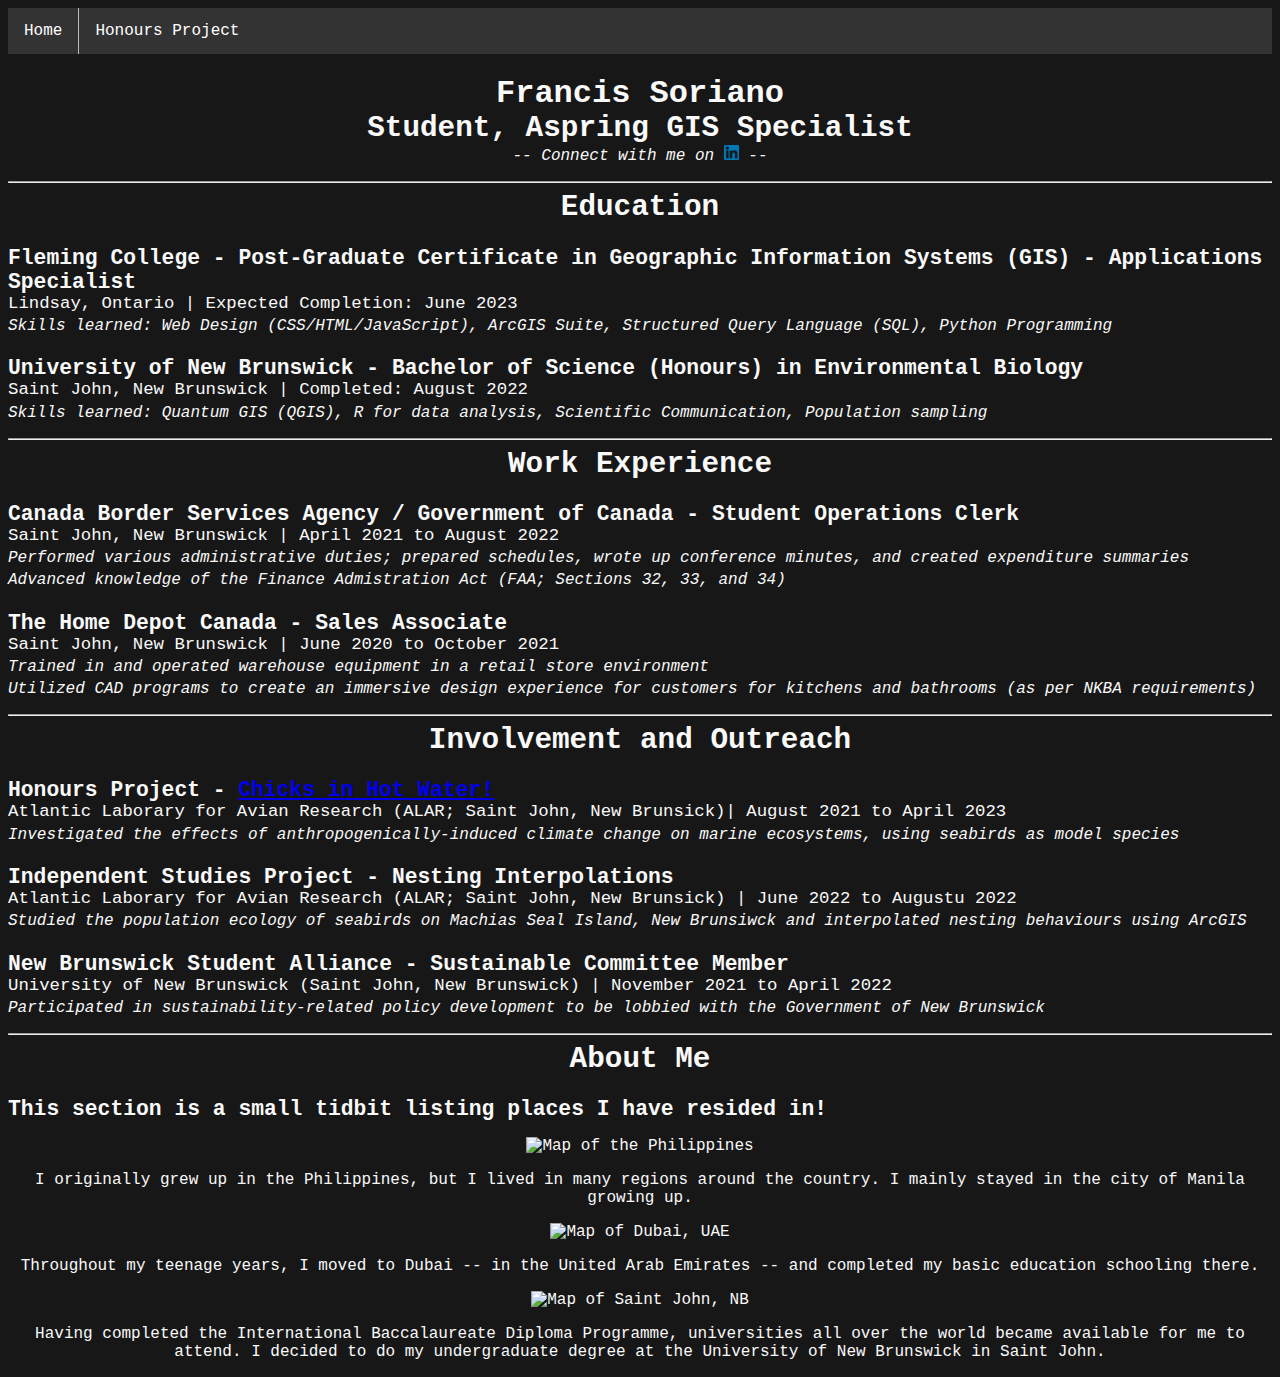
==== index.html @ 4cea6ff7 "Add files via upload" ====
<!DOCTYPE html>
<!-- filename:index.html -->
<html lang="en">
<head>
    <title>Francis Soriano's Resume</title>
    <link rel="stylesheet" href="mystyle.css">
</head>



<body class="main">
    <!-- MenuOption Begins -->
    <ul>
        <li><a href="index.html">Home</a></li>
        <li><a href="HonoursProject.html">Honours Project</a></li>
      </ul>
    <!-- MenuOption Ends-->
    <h1>Francis Soriano</h1>
    <h2>Student, Aspring GIS Specialist</h2>
    <p class="linkedin">-- Connect with me on <a href="https://www.linkedin.com/in/francis-soriano/"><img src="images/linkedin.png" alt="LinkedIn logo"></a> --</p>
    <hr>
    <h2>Education</h2>
    <h3>Fleming College - Post-Graduate Certificate in Geographic Information Systems (GIS) - Applications Specialist</h3>
    <p class="subtitle">Lindsay, Ontario | Expected Completion: June 2023</p>
    <p class="maindesc">Skills learned: Web Design (CSS/HTML/JavaScript), ArcGIS Suite, Structured Query Language (SQL), Python Programming</p>
    <h3>University of New Brunswick - Bachelor of Science (Honours) in Environmental Biology</h3>
    <p class="subtitle"> Saint John, New Brunswick | Completed: August 2022</p>
    <p class="maindesc">Skills learned: Quantum GIS (QGIS), R for data analysis, Scientific Communication, Population sampling
    <hr>
    <h2>Work Experience</h2>
    <h3>Canada Border Services Agency / Government of Canada - Student Operations Clerk</h3>
    <p class="subtitle">Saint John, New Brunswick | April 2021 to August 2022</p>
    <p class="premaindesc">Performed various administrative duties; prepared schedules, wrote up conference minutes, and created expenditure summaries</p>
    <p class="maindesc">Advanced knowledge of the Finance Admistration Act (FAA; Sections 32, 33, and 34)</p>
    <h3>The Home Depot Canada - Sales Associate</h3>
    <p class="subtitle">Saint John, New Brunswick | June 2020 to October 2021</p>
    <p class="premaindesc">Trained in and operated warehouse equipment in a retail store environment</p>
    <p class="maindesc">Utilized CAD programs to create an immersive design experience for customers for kitchens and bathrooms (as per NKBA requirements)</p>
    <hr>
    <h2>Involvement and Outreach</h2>
    <h3>Honours Project - <a href="HonoursProject.html" target="_blank">Chicks in Hot Water!</a></h3>
    <p class="subtitle">Atlantic Laborary for Avian Research (ALAR; Saint John, New Brunsick)| August 2021 to April 2023</p>
    <p class="maindesc">Investigated the effects of anthropogenically-induced climate change on marine ecosystems, using seabirds as model species</p>
    <h3>Independent Studies Project - Nesting Interpolations</h3>
    <p class="subtitle">Atlantic Laborary for Avian Research (ALAR; Saint John, New Brunsick) | June 2022 to Augustu 2022</p>
    <p class="maindesc">Studied the population ecology of seabirds on Machias Seal Island, New Brunsiwck and interpolated nesting behaviours using ArcGIS</p>
    <h3>New Brunswick Student Alliance - Sustainable Committee Member</h3>
    <p class="subtitle">University of New Brunswick (Saint John, New Brunswick) | November 2021 to April 2022</p>
    <p class="maindesc">Participated in sustainability-related policy development to be lobbied with the Government of New Brunswick</p>
    <hr>
    <h2>About Me</h2>
    <!-- GMapsOption Begins -->
    <h3>This section is a small tidbit listing places I have resided in!</h3>
    <p class="googlemaps"><img src="https://maps.googleapis.com:443/maps/api/staticmap?center=Manila,Philippines&zoom=5&size=600x400&maptype=roadmap&key=AIzaSyCM-WWHYHIKY-do4kquMy9Z4wQaQx51AuE" alt="Map of the Philippines"></p>
    <p class="googlemaps">I originally grew up in the Philippines, but I lived in many regions around the country. I mainly stayed in the city of Manila growing up.</p>
    <p class="googlemaps"><img src="https://maps.googleapis.com:443/maps/api/staticmap?center=Dubai,UAE&zoom=5&size=600x400&maptype=roadmap&key=AIzaSyCM-WWHYHIKY-do4kquMy9Z4wQaQx51AuE" alt="Map of Dubai, UAE"></p>
    <p class="googlemaps">Throughout my teenage years, I moved to Dubai -- in the United Arab Emirates -- and completed my basic education schooling there.</p>
    <p class="googlemaps"><img src="https://maps.googleapis.com:443/maps/api/staticmap?center=SaintJohn,NewBrunswick&zoom=8&size=600x400&maptype=roadmap&key=AIzaSyCM-WWHYHIKY-do4kquMy9Z4wQaQx51AuE" alt="Map of Saint John, NB"></p>
    <p class="googlemaps">Having completed the International Baccalaureate Diploma Programme, universities all over the world became available for me to attend. I decided to do my undergraduate degree at the University of New Brunswick in Saint John.</p>
    <!-- GMapsOption Ends-->
</body>
</html>
---- mystyle.css ----
/* filename: mystyle.css */
/* SOME NOTES: the website originally had TWO working CSS files, corresponding to
each page. However, the criteria requires that only ONE CSS file is used, therefore,
selectors were made to differentiate from one page to the other. */

body.main
{
    background-color: #171717;
    font-family: 'Courier New', Courier, monospace;
    color: #f9f9f9;
}
h1
{
    text-align: center;
    margin-bottom: 0em;
    font-size: 24pt;
}
h2
{
    text-align: center;
    margin-top: 0em;
    margin-bottom: 0em;
    font-size: 22pt;
}
h3
{
    margin-bottom: 0em;
    font-size: 16pt;
}
p.linkedin
{
    text-align: center;
    margin-top: 0em;
    font-style: italic;
}
p.subtitle
{
    font-size: 13pt;
    margin-top: 0em;
    margin-bottom: 0.25em;
}
p.maindesc
{
    font-size: 12pt;
    margin-top: 0em;
    font-style: italic;
}
p.premaindesc
{
    font-size: 12pt;
    margin-top: 0em;
    margin-bottom: 0.25em;
    font-style: italic;  
}
p.googlemaps
{
    text-align: center;
}
/* Navbar style, courtesy of https://www.w3schools.com/css/css_navbar_horizontal.asp */
ul
{
    list-style-type: none;
    margin: 0;
    padding: 0;
    overflow: hidden;
    background-color: #333;
}
li
{
    float: left;
    border-right:1px solid #bbb;
}
li:last-child 
{
    border-right: none;
}
  
li a
{
    display: block;
    color: white;
    text-align: center;
    padding: 14px 16px;
    text-decoration: none;
}
li a:hover:not(.active) 
{
    background-color: #111;
}

/* the styles below correspond to the HonoursProject.html */
body.hproj {
    font-family: Arial, Helvetica, sans-serif;
}
h1.hproj  {
    text-align: center;
    color:rgb(14, 98, 172);
    font-family: Arial, Helvetica, sans-serif;
    }
h2.hproj  {
    text-align: center;
    color:rgb(14, 98, 172);
    font-family: Arial, Helvetica, sans-serif;
    }
h3.hproj  {
    text-align: center;
    color:rgb(14, 98, 172);
    font-family: Arial, Helvetica, sans-serif;
    }
h4.hproj  {
    text-align: center;
    color:rgb(14, 98, 172);
    font-family: Arial, Helvetica, sans-serif;
    }
.title {
    background-color: aliceblue;
    color: black;
    border: 2px solid black;
    margin: 20px;
    padding: 20px;
}
img.hproj {
    border: 5px solid lightblue;
    border-radius: 10px;
    padding: 5px;
}
p.mainidea {
    color: rgb(14, 98, 172);
    font-family: Arial, Helvetica, sans-serif;
    font-size: 18px;
    font-style: italic;
}
p.bodypar {
    color:rgb(14, 98, 172);
    font-size: 16px;
    font-family: Arial, Helvetica, sans-serif;
    line-height: 1.5;
}
p.downloads {
    text-align: center;
    color:rgb(14, 98, 172);
    font-size: 20px;
    font-family: Arial, Helvetica, sans-serif;
    line-height: 1.5;
}
p.logos{
    text-align: center;
    color:rgb(14, 98, 172);
    font-size: 20px;
    font-family: Arial, Helvetica, sans-serif;
    margin-top: 0em;
    margin-bottom: 0em;
}
/* this grid below corresponds to the pictures of the puffins and machias seal island */
.grid { 
    display: grid;
    grid-template-columns: repeat(auto-fill, minmax(300px, 1fr));
    grid-gap: 20px;
    align-items: stretch;
}
.grid img {
    border: 1px solid #ccc;
    box-shadow: 2px 2px 6px 0px  rgba(0,0,0,0.3);
    max-width: 100%;
}
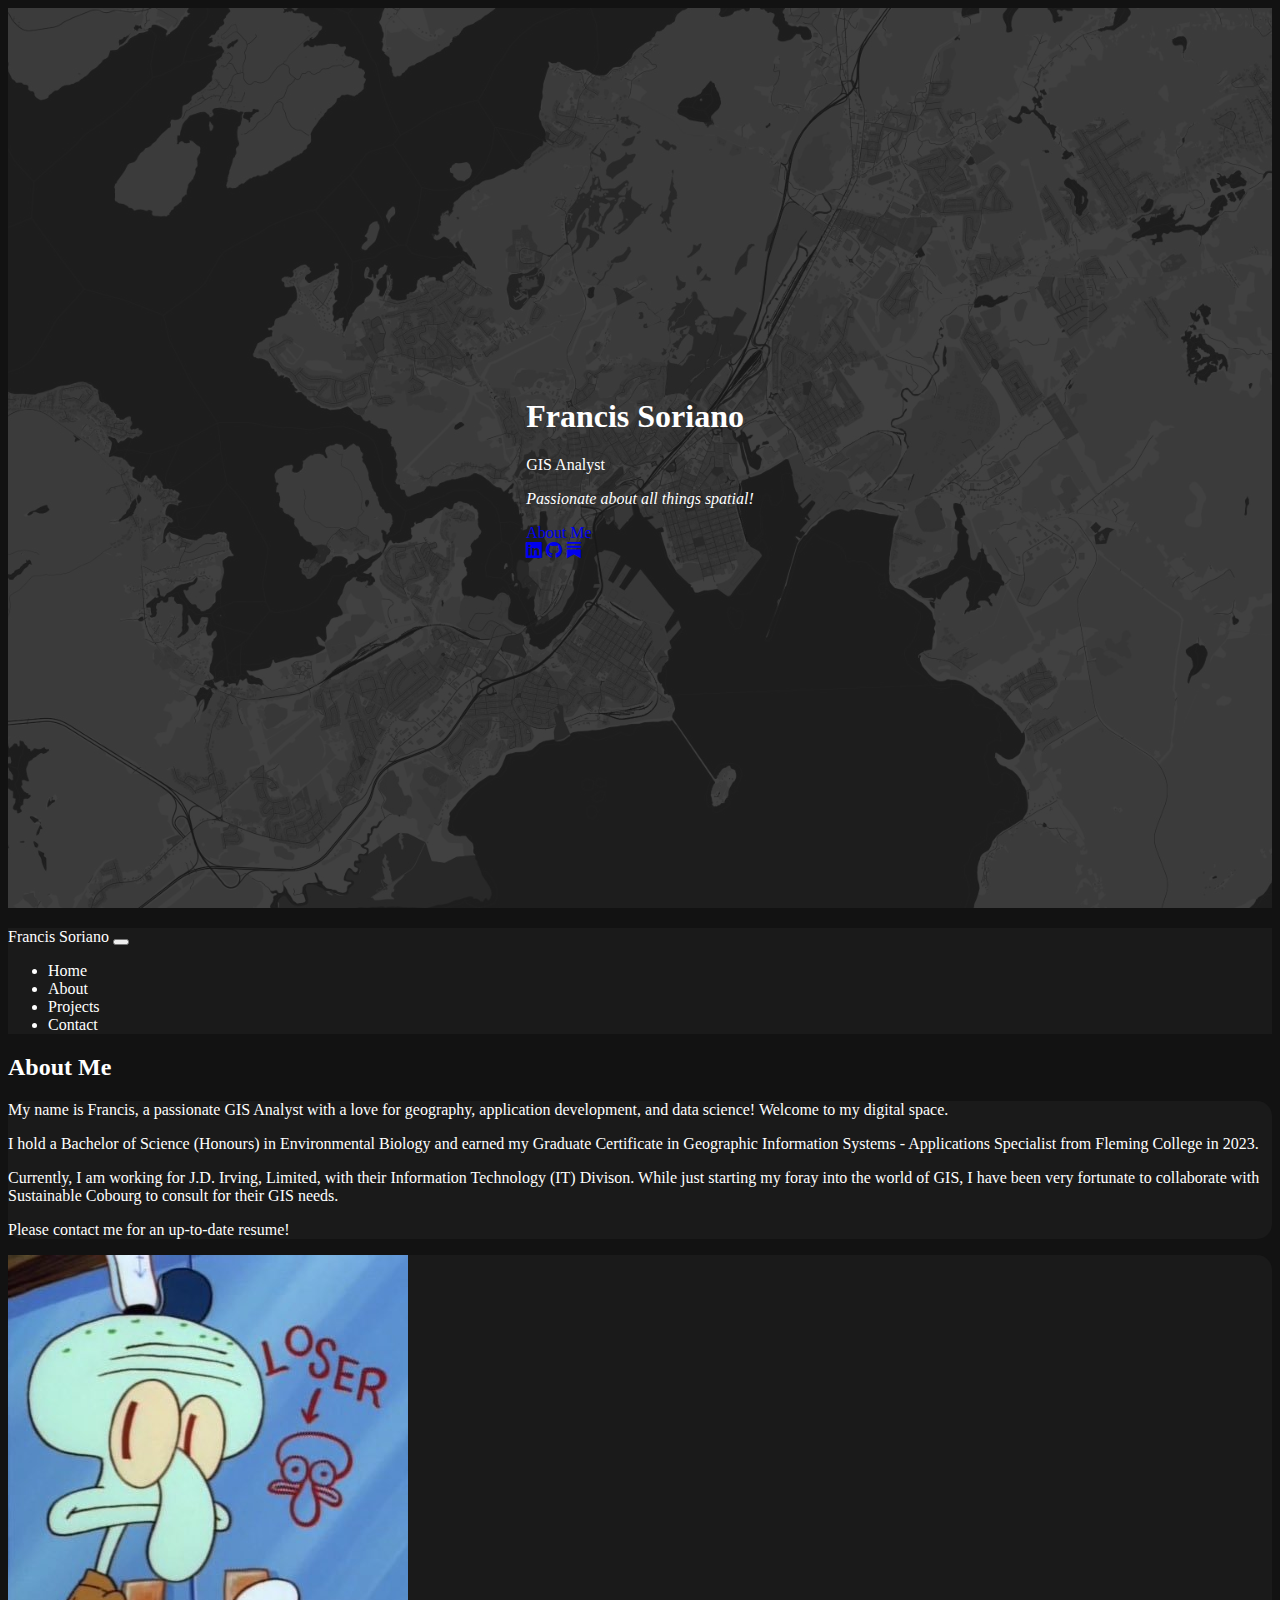
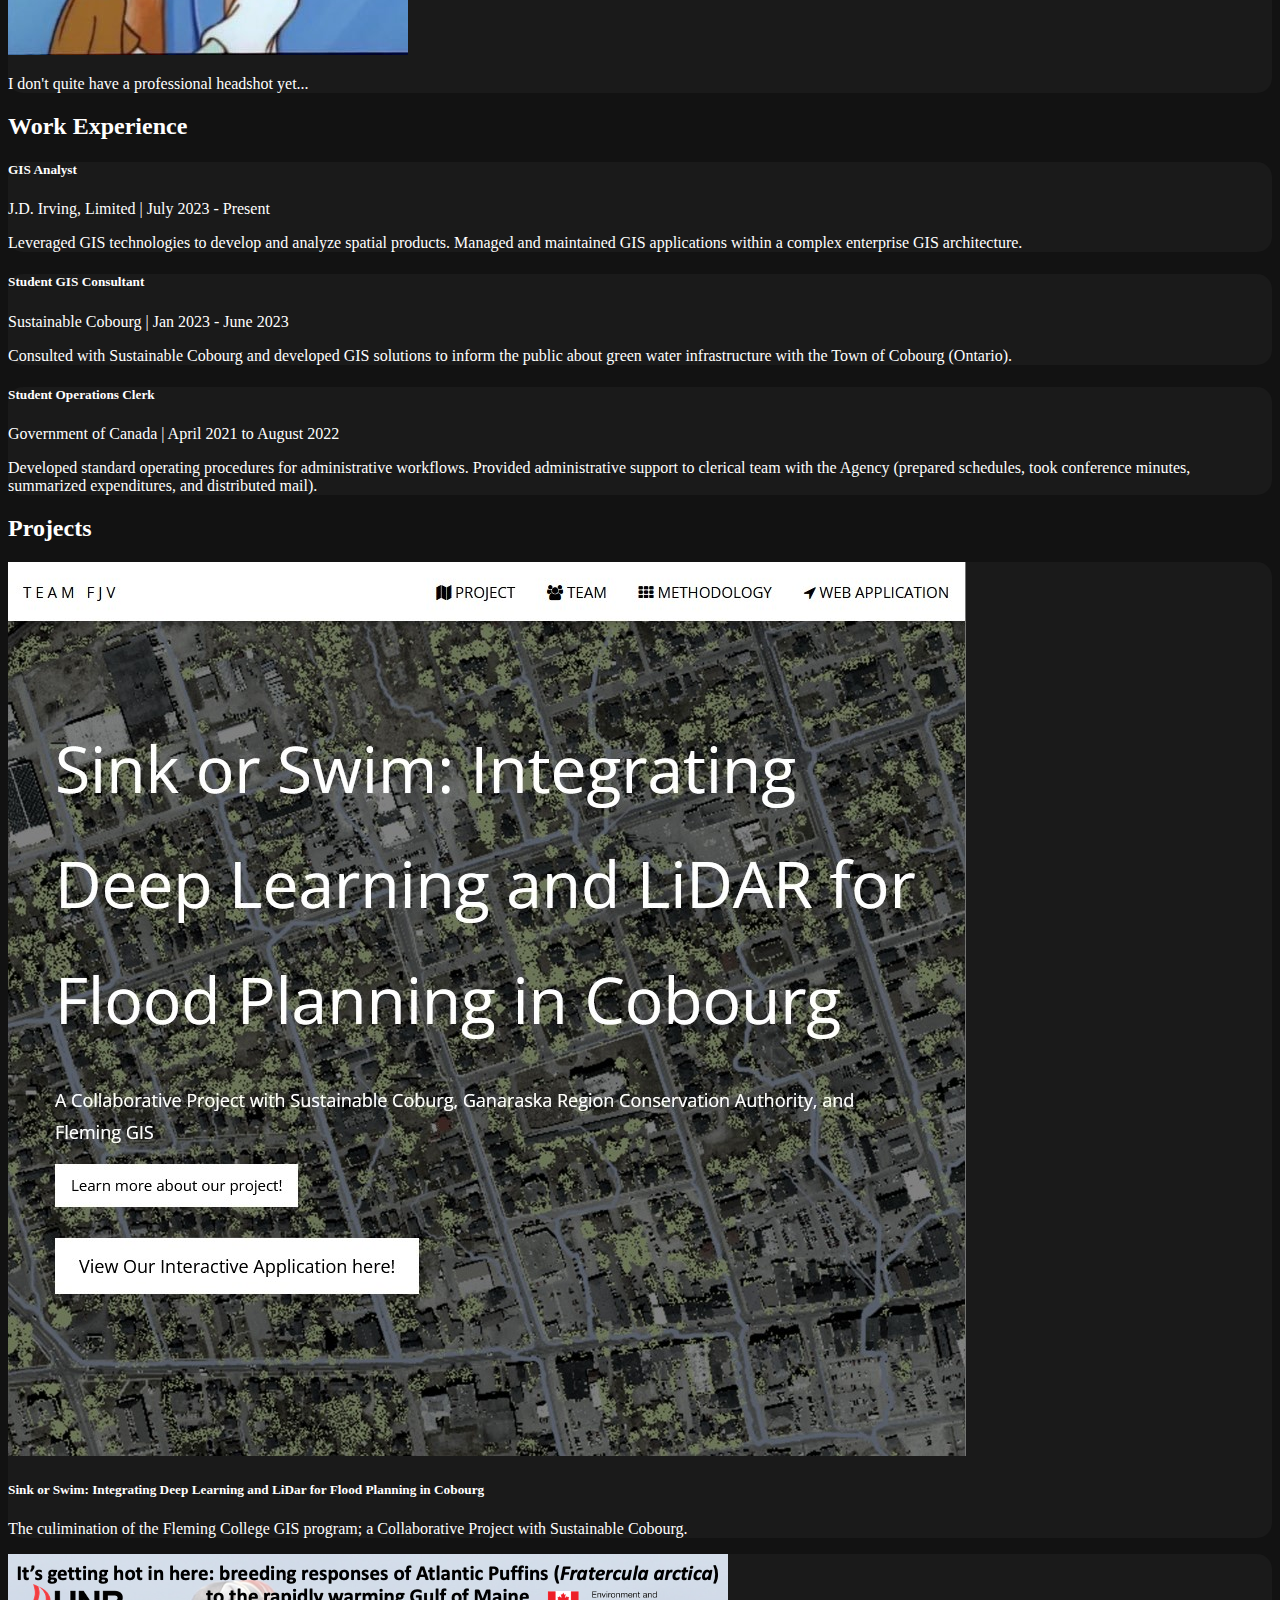
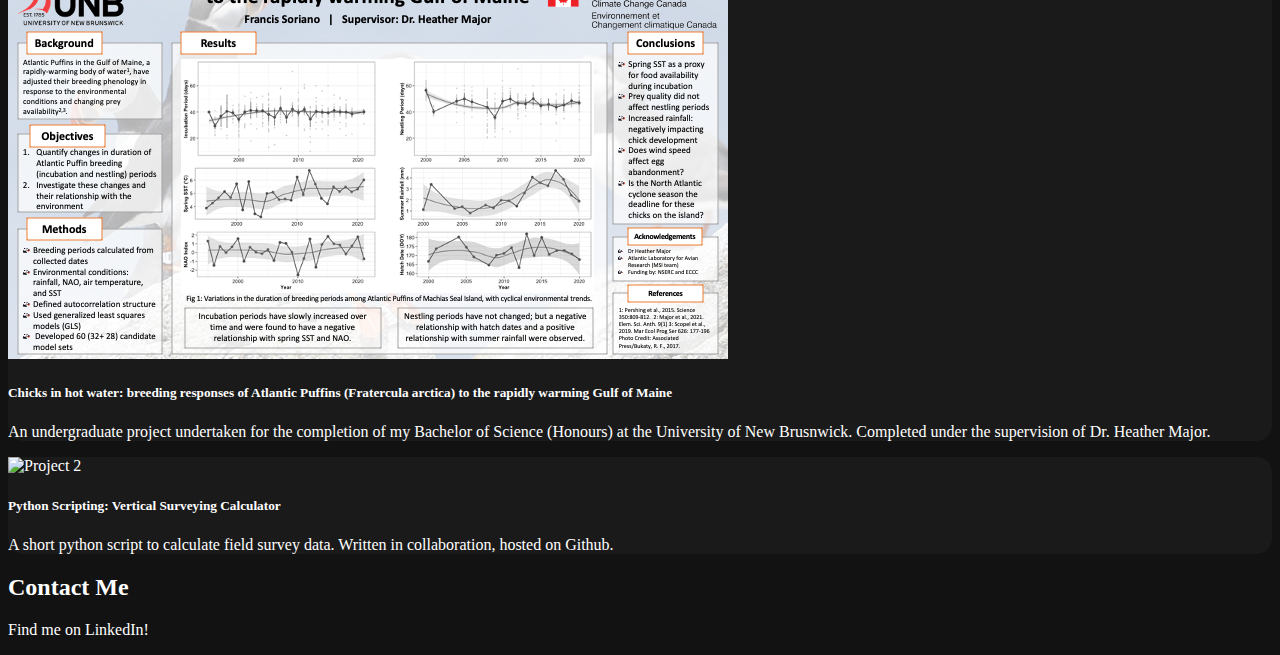
==== commit c4202f88: "updating website. 2024" ====
--- a/index.html
+++ b/index.html
@@ -1,62 +1,228 @@
 <!DOCTYPE html>
-<!-- filename:index.html -->
 <html lang="en">
+
 <head>
-    <title>Francis Soriano's Resume</title>
-    <link rel="stylesheet" href="mystyle.css">
+    <meta charset="UTF-8" />
+    <meta name="viewport" content="width=device-width, initial-scale=1" />
+    <title>Francis Soriano</title>
+    <link href="https://cdn.jsdelivr.net/npm/bootstrap@5.3.2/dist/css/bootstrap.min.css" rel="stylesheet"
+        integrity="sha384-T3c6CoIi6uLrA9TneNEoa7RxnatzjcDSCmG1MXxSR1GAsXEV/Dwwykc2MPK8M2HN" crossorigin="anonymous" />
+    <link rel="stylesheet" href="styles.css" />
+    <link rel="stylesheet" href="https://cdn.jsdelivr.net/npm/bootstrap-icons@1.11.3/font/bootstrap-icons.min.css" />
 </head>
 
-
-
-<body class="main">
-    <!-- MenuOption Begins -->
-    <ul>
-        <li><a href="index.html">Home</a></li>
-        <li><a href="HonoursProject.html">Honours Project</a></li>
-      </ul>
-    <!-- MenuOption Ends-->
-    <h1>Francis Soriano</h1>
-    <h2>Student, Aspring GIS Specialist</h2>
-    <p class="linkedin">-- Connect with me on <a href="https://www.linkedin.com/in/francis-soriano/"><img src="images/linkedin.png" alt="LinkedIn logo"></a> --</p>
-    <hr>
-    <h2>Education</h2>
-    <h3>Fleming College - Post-Graduate Certificate in Geographic Information Systems (GIS) - Applications Specialist</h3>
-    <p class="subtitle">Lindsay, Ontario | Expected Completion: June 2023</p>
-    <p class="maindesc">Skills learned: Web Design (CSS/HTML/JavaScript), ArcGIS Suite, Structured Query Language (SQL), Python Programming</p>
-    <h3>University of New Brunswick - Bachelor of Science (Honours) in Environmental Biology</h3>
-    <p class="subtitle"> Saint John, New Brunswick | Completed: August 2022</p>
-    <p class="maindesc">Skills learned: Quantum GIS (QGIS), R for data analysis, Scientific Communication, Population sampling
-    <hr>
-    <h2>Work Experience</h2>
-    <h3>Canada Border Services Agency / Government of Canada - Student Operations Clerk</h3>
-    <p class="subtitle">Saint John, New Brunswick | April 2021 to August 2022</p>
-    <p class="premaindesc">Performed various administrative duties; prepared schedules, wrote up conference minutes, and created expenditure summaries</p>
-    <p class="maindesc">Advanced knowledge of the Finance Admistration Act (FAA; Sections 32, 33, and 34)</p>
-    <h3>The Home Depot Canada - Sales Associate</h3>
-    <p class="subtitle">Saint John, New Brunswick | June 2020 to October 2021</p>
-    <p class="premaindesc">Trained in and operated warehouse equipment in a retail store environment</p>
-    <p class="maindesc">Utilized CAD programs to create an immersive design experience for customers for kitchens and bathrooms (as per NKBA requirements)</p>
-    <hr>
-    <h2>Involvement and Outreach</h2>
-    <h3>Honours Project - <a href="HonoursProject.html" target="_blank">Chicks in Hot Water!</a></h3>
-    <p class="subtitle">Atlantic Laborary for Avian Research (ALAR; Saint John, New Brunsick)| August 2021 to April 2023</p>
-    <p class="maindesc">Investigated the effects of anthropogenically-induced climate change on marine ecosystems, using seabirds as model species</p>
-    <h3>Independent Studies Project - Nesting Interpolations</h3>
-    <p class="subtitle">Atlantic Laborary for Avian Research (ALAR; Saint John, New Brunsick) | June 2022 to Augustu 2022</p>
-    <p class="maindesc">Studied the population ecology of seabirds on Machias Seal Island, New Brunsiwck and interpolated nesting behaviours using ArcGIS</p>
-    <h3>New Brunswick Student Alliance - Sustainable Committee Member</h3>
-    <p class="subtitle">University of New Brunswick (Saint John, New Brunswick) | November 2021 to April 2022</p>
-    <p class="maindesc">Participated in sustainability-related policy development to be lobbied with the Government of New Brunswick</p>
-    <hr>
-    <h2>About Me</h2>
-    <!-- GMapsOption Begins -->
-    <h3>This section is a small tidbit listing places I have resided in!</h3>
-    <p class="googlemaps"><img src="https://maps.googleapis.com:443/maps/api/staticmap?center=Manila,Philippines&zoom=5&size=600x400&maptype=roadmap&key=AIzaSyCM-WWHYHIKY-do4kquMy9Z4wQaQx51AuE" alt="Map of the Philippines"></p>
-    <p class="googlemaps">I originally grew up in the Philippines, but I lived in many regions around the country. I mainly stayed in the city of Manila growing up.</p>
-    <p class="googlemaps"><img src="https://maps.googleapis.com:443/maps/api/staticmap?center=Dubai,UAE&zoom=5&size=600x400&maptype=roadmap&key=AIzaSyCM-WWHYHIKY-do4kquMy9Z4wQaQx51AuE" alt="Map of Dubai, UAE"></p>
-    <p class="googlemaps">Throughout my teenage years, I moved to Dubai -- in the United Arab Emirates -- and completed my basic education schooling there.</p>
-    <p class="googlemaps"><img src="https://maps.googleapis.com:443/maps/api/staticmap?center=SaintJohn,NewBrunswick&zoom=8&size=600x400&maptype=roadmap&key=AIzaSyCM-WWHYHIKY-do4kquMy9Z4wQaQx51AuE" alt="Map of Saint John, NB"></p>
-    <p class="googlemaps">Having completed the International Baccalaureate Diploma Programme, universities all over the world became available for me to attend. I decided to do my undergraduate degree at the University of New Brunswick in Saint John.</p>
-    <!-- GMapsOption Ends-->
+<body>
+    <!--Above the Fold-->
+    <div class="background-container">
+        <div class="container">
+            <h1 class="display-3">Francis Soriano</h1>
+            <p class="lead">GIS Analyst</p>
+            <p class="subtitle">
+                <em class="font-italic">Passionate about all things spatial!</em>
+            </p>
+            <a class="btn btn-light btn-lg" href="#top-bar" role="button">About Me</a>
+            <div class="social-icons mt-3">
+                <a href="https://www.linkedin.com/in/francis-soriano" target="_blank" class="btn btn-link text-light">
+                    <i class="bi bi-linkedin"></i>
+                </a>
+                <a href="https://github.com/francis-soriano" target="_blank" class="btn btn-link text-light">
+                    <i class="bi bi-github"></i>
+                </a>
+                <a href="https://www.youtube.com/watch?v=Z3J_MCbwaJ0" target="_blank" class="btn btn-link text-light">
+                    <i class="bi bi-substack"></i>
+                </a>
+            </div>
+        </div>
+    </div>
+
+    <!-- Navbar -->
+    <nav id="top-bar" class="navbar navbar-expand-lg navbar-dark bg-dark">
+        <div class="container">
+            <a class="navbar-brand" href="#">Francis Soriano</a>
+            <button class="navbar-toggler" type="button" data-bs-toggle="collapse" data-bs-target="#navbarNav"
+                aria-controls="navbarNav" aria-expanded="false" aria-label="Toggle navigation">
+                <span class="navbar-toggler-icon"></span>
+            </button>
+            <div class="collapse navbar-collapse" id="navbarNav">
+                <ul class="navbar-nav ms-auto">
+                    <li class="nav-item">
+                        <a class="nav-link" href="#">Home</a>
+                    </li>
+                    <li class="nav-item">
+                        <a class="nav-link" href="#about-me">About</a>
+                    </li>
+                    <li class="nav-item">
+                        <a class="nav-link" href="#projects">Projects</a>
+                    </li>
+                    <li class="nav-item">
+                        <a class="nav-link" href="#">Contact</a>
+                    </li>
+                </ul>
+            </div>
+        </div>
+    </nav>
+
+    <!-- About Me Section-->
+    <div id="about-me" class="container my-4">
+        <div class="row">
+            <div class="col">
+                <h2 class="display-4">About Me</h2>
+            </div>
+        </div>
+        <div class="row">
+            <div class="row">
+                <div class="col-md-6">
+                    <div class="card mb-4">
+                        <div class="card-body">
+                            <p>
+                                My name is Francis, a passionate GIS Analyst with a love for
+                                geography, application development, and data science! Welcome
+                                to my digital space.
+                            </p>
+                            <p>
+                                I hold a Bachelor of Science (Honours) in Environmental
+                                Biology and earned my Graduate Certificate in Geographic
+                                Information Systems - Applications Specialist from Fleming
+                                College in 2023.
+                            </p>
+                            <p>
+                                Currently, I am working for J.D. Irving, Limited, with their
+                                Information Technology (IT) Divison. While just starting my
+                                foray into the world of GIS, I have been very fortunate to
+                                collaborate with Sustainable Cobourg to consult for their GIS
+                                needs.
+                            </p>
+                            <p>
+                                Please contact me for an up-to-date resume!
+                            </p>
+                        </div>
+                    </div>
+                </div>
+                <div class="col-md-6">
+                    <div class="card mb-4">
+                        <img src="assets/img-2.jpg" class="card-img-top" alt="Portrait of me!" />
+                        <div class="card-body">
+                            <p>I don't quite have a professional headshot yet...</p>
+                        </div>
+                    </div>
+                </div>
+            </div>
+        </div>
+
+        <!-- Work Experience Section -->
+        <div id="work-experience" class="row">
+            <div class="col">
+                <h2 class="display-4">Work Experience</h2>
+            </div>
+        </div>
+        <div class="row">
+            <div class="col-md-4">
+                <div class="card mb-4">
+                    <div class="card-body">
+                        <h5 class="card-title">GIS Analyst</h5>
+                        <p class="card-text">
+                            J.D. Irving, Limited | July 2023 - Present
+                        </p>
+                        <p class="card-text">Leveraged GIS technologies to develop and analyze spatial products. Managed
+                            and maintained GIS applications within a complex enterprise GIS architecture.</p>
+                    </div>
+                </div>
+            </div>
+            <div class="col-md-4">
+                <div class="card mb-4">
+                    <div class="card-body">
+                        <h5 class="card-title">Student GIS Consultant</h5>
+                        <p class="card-text">
+                            Sustainable Cobourg | Jan 2023 - June 2023
+                        </p>
+                        <p class="card-text">Consulted with Sustainable Cobourg and developed GIS solutions to inform
+                            the public about green water infrastructure with the Town of Cobourg (Ontario).</p>
+                    </div>
+                </div>
+            </div>
+
+            <div class="col-md-4">
+                <div class="card mb-4">
+                    <div class="card-body">
+                        <h5 class="card-title">Student Operations Clerk</h5>
+                        <p class="card-text">
+                            Government of Canada | April 2021 to August 2022
+                        </p>
+                        <p class="card-text">
+                            Developed standard operating procedures for administrative workflows. Provided
+                            administrative support to clerical team with the Agency (prepared schedules, took conference
+                            minutes, summarized expenditures, and distributed mail).
+
+                        </p>
+                    </div>
+                </div>
+            </div>
+        </div>
+
+        <!-- Projects Section -->
+        <div id="projects" class="row">
+            <div class="col">
+                <h2 class="display-4">Projects</h2>
+            </div>
+        </div>
+        <div id="projects" class="row row-cols-1 row-cols-md-3">
+            <a href="francis-soriano.github.io/2312-greeninfrastructure">
+                <div class="col">
+                    <div class="card">
+                        <img src="assets/img-3.jpg" class="card-img-top" alt="Project 2" />
+                        <div class="card-body">
+                            <h5 class="card-title">Sink or Swim: Integrating Deep Learning and LiDar for Flood Planning
+                                in Cobourg</h5>
+                            <p class="card-text">
+                                The culimination of the Fleming College GIS program; a Collaborative Project with
+                                Sustainable Cobourg.
+                            </p>
+                        </div>
+                    </div>
+                </div>
+            </a>
+            <a href="francis-soriano.github.io/HonoursProject.html">
+                <div class="col">
+                    <div class="card">
+                        <img src="assets/img-4.png" class="card-img-top" alt="Project 2" />
+                        <div class="card-body">
+                            <h5 class="card-title">Chicks in hot water: breeding responses of Atlantic Puffins (Fratercula arctica) to the rapidly warming Gulf of Maine</h5>
+                            <p class="card-text">
+                                An undergraduate project undertaken for the completion of my Bachelor of Science (Honours) at the University of New Brusnwick. Completed under the supervision of Dr. Heather Major.
+                            </p>
+                        </div>
+                    </div>
+                </div>
+            </a>
+            <a href="github.com/francis-soriano/vertical-surveying-program">
+                <div class="col">
+                    <div class="card">
+                        <img src="assets/img-5.jpg" class="card-img-top" alt="Project 2" />
+                        <div class="card-body">
+                            <h5 class="card-title">Python Scripting: Vertical Surveying Calculator</h5>
+                            <p class="card-text">
+                                A short python script to calculate field survey data. Written in collaboration, hosted on Github.
+                            </p>
+                        </div>
+                    </div>
+                </div>
+            </a>
+        </div>
+    </div>
+
+    <!-- Contact Section -->
+    <section id="contact">
+        <div class="container">
+            <h2>Contact Me</h2>
+            <p>
+                Find me on LinkedIn!
+            </p>
+        </div>
+    </section>
+
+    <script src="https://cdn.jsdelivr.net/npm/bootstrap@5.3.2/dist/js/bootstrap.bundle.min.js"
+        integrity="sha384-C6RzsynM9kWDrMNeT87bh95OGNyZPhcTNXj1NW7RuBCsyN/o0jlpcV8Qyq46cDfL"
+        crossorigin="anonymous"></script>
 </body>
+
 </html>--- a/styles.css
+++ b/styles.css
@@ -0,0 +1,73 @@
+a {
+  text-decoration: none;
+}
+
+
+
+
+.background-container {
+  min-height: 100vh;
+  display: flex;
+  flex-direction: column;
+  align-items: center;
+  justify-content: center;
+  position: relative;
+}
+
+.background-container::before {
+  content: "";
+  position: absolute;
+  top: 0;
+  right: 0;
+  bottom: 0;
+  left: 0;
+  background-image: url("assets/img-1.jpg");
+  background-size: cover;
+  background-position: center;
+  background-repeat: no-repeat;
+  opacity: 0.2;
+  z-index: -1;
+}
+
+.background-container .container {
+  z-index: 1;
+}
+
+body {
+  background-color: #121212;
+  color: #ffffff;
+}
+
+.navbar {
+  background-color: #1a1a1a;
+}
+
+.navbar-brand,
+.navbar-nav .nav-link {
+  color: #ffffff;
+}
+
+.navbar-toggler-icon {
+  background-color: #ffffff;
+}
+
+.jumbotron {
+  background-color: #1a1a1a;
+  color: #ffffff;
+}
+
+.container {
+  margin-top: 20px;
+}
+
+.card {
+  background-color: #1a1a1a;
+  color: #ffffff;
+  border-radius: 15px;
+}
+
+@media (max-width: 576px) {
+  .container {
+    margin-top: 10px;
+  }
+}
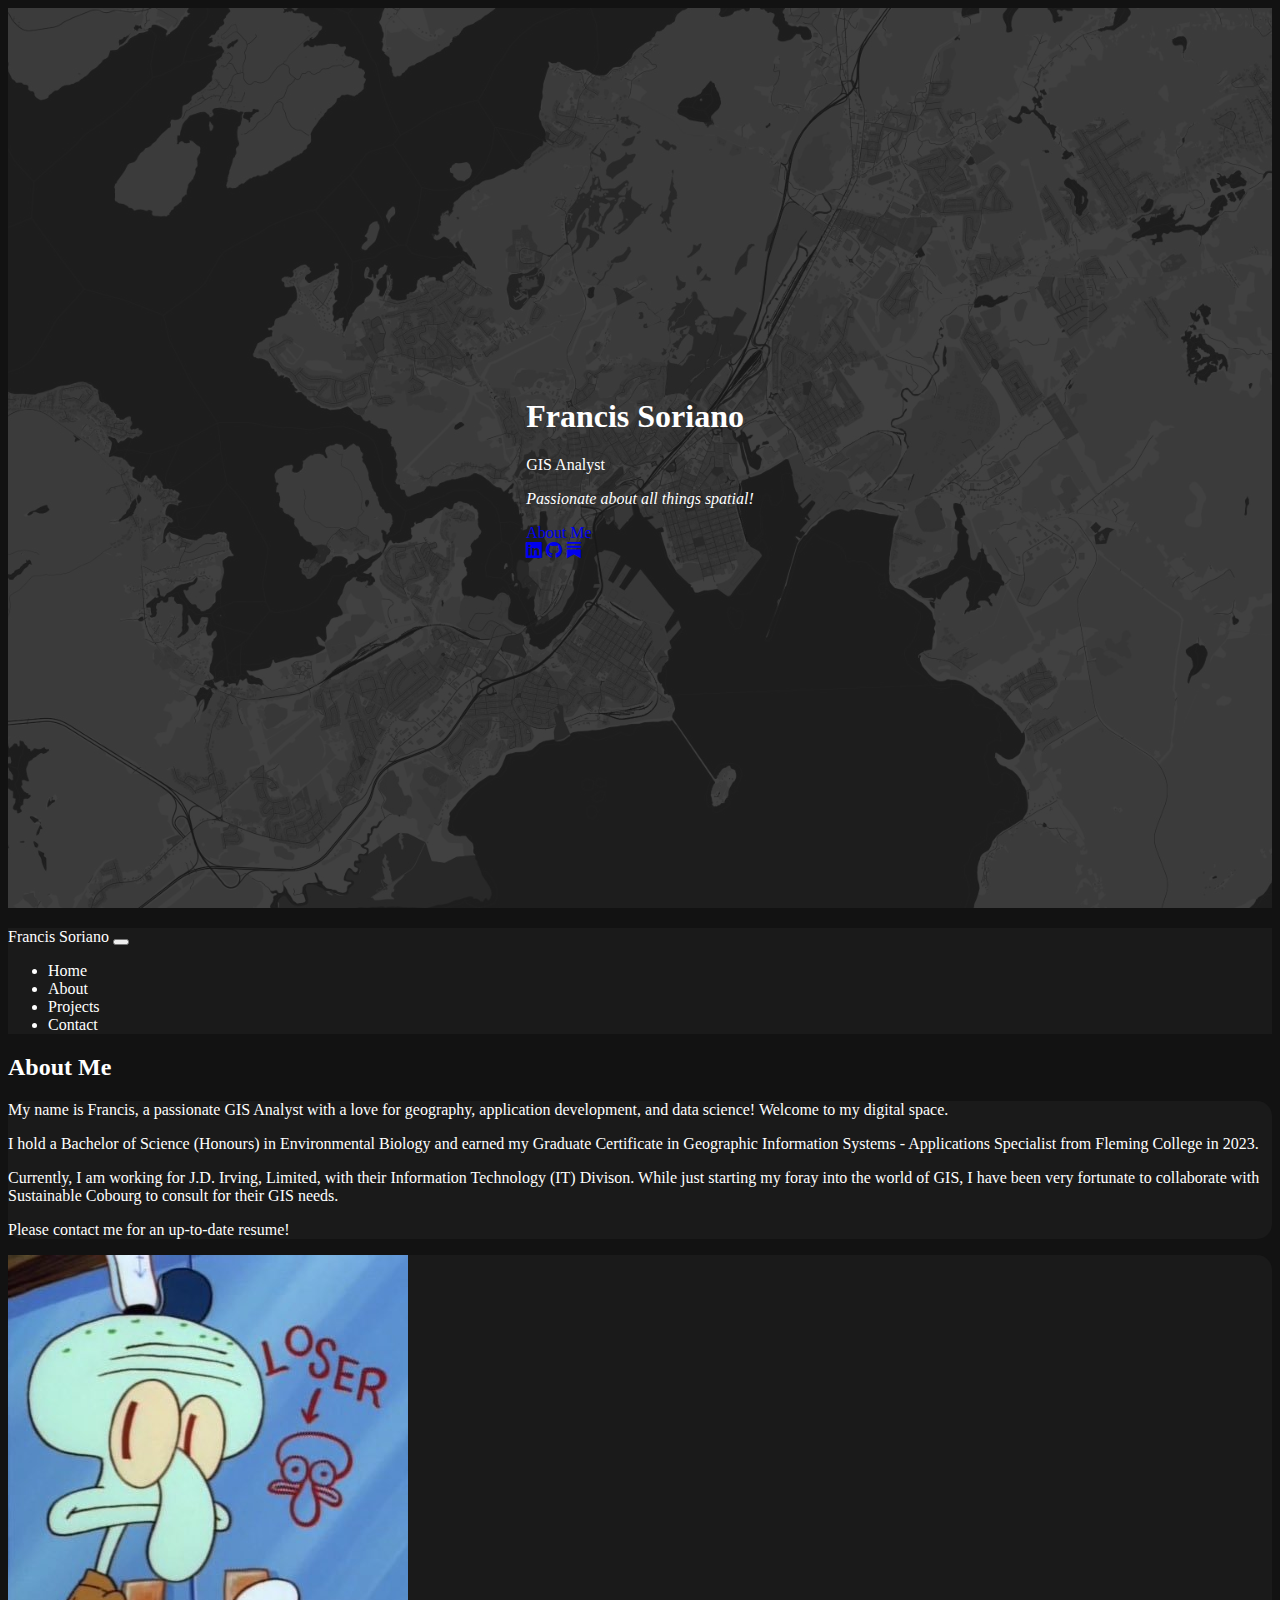
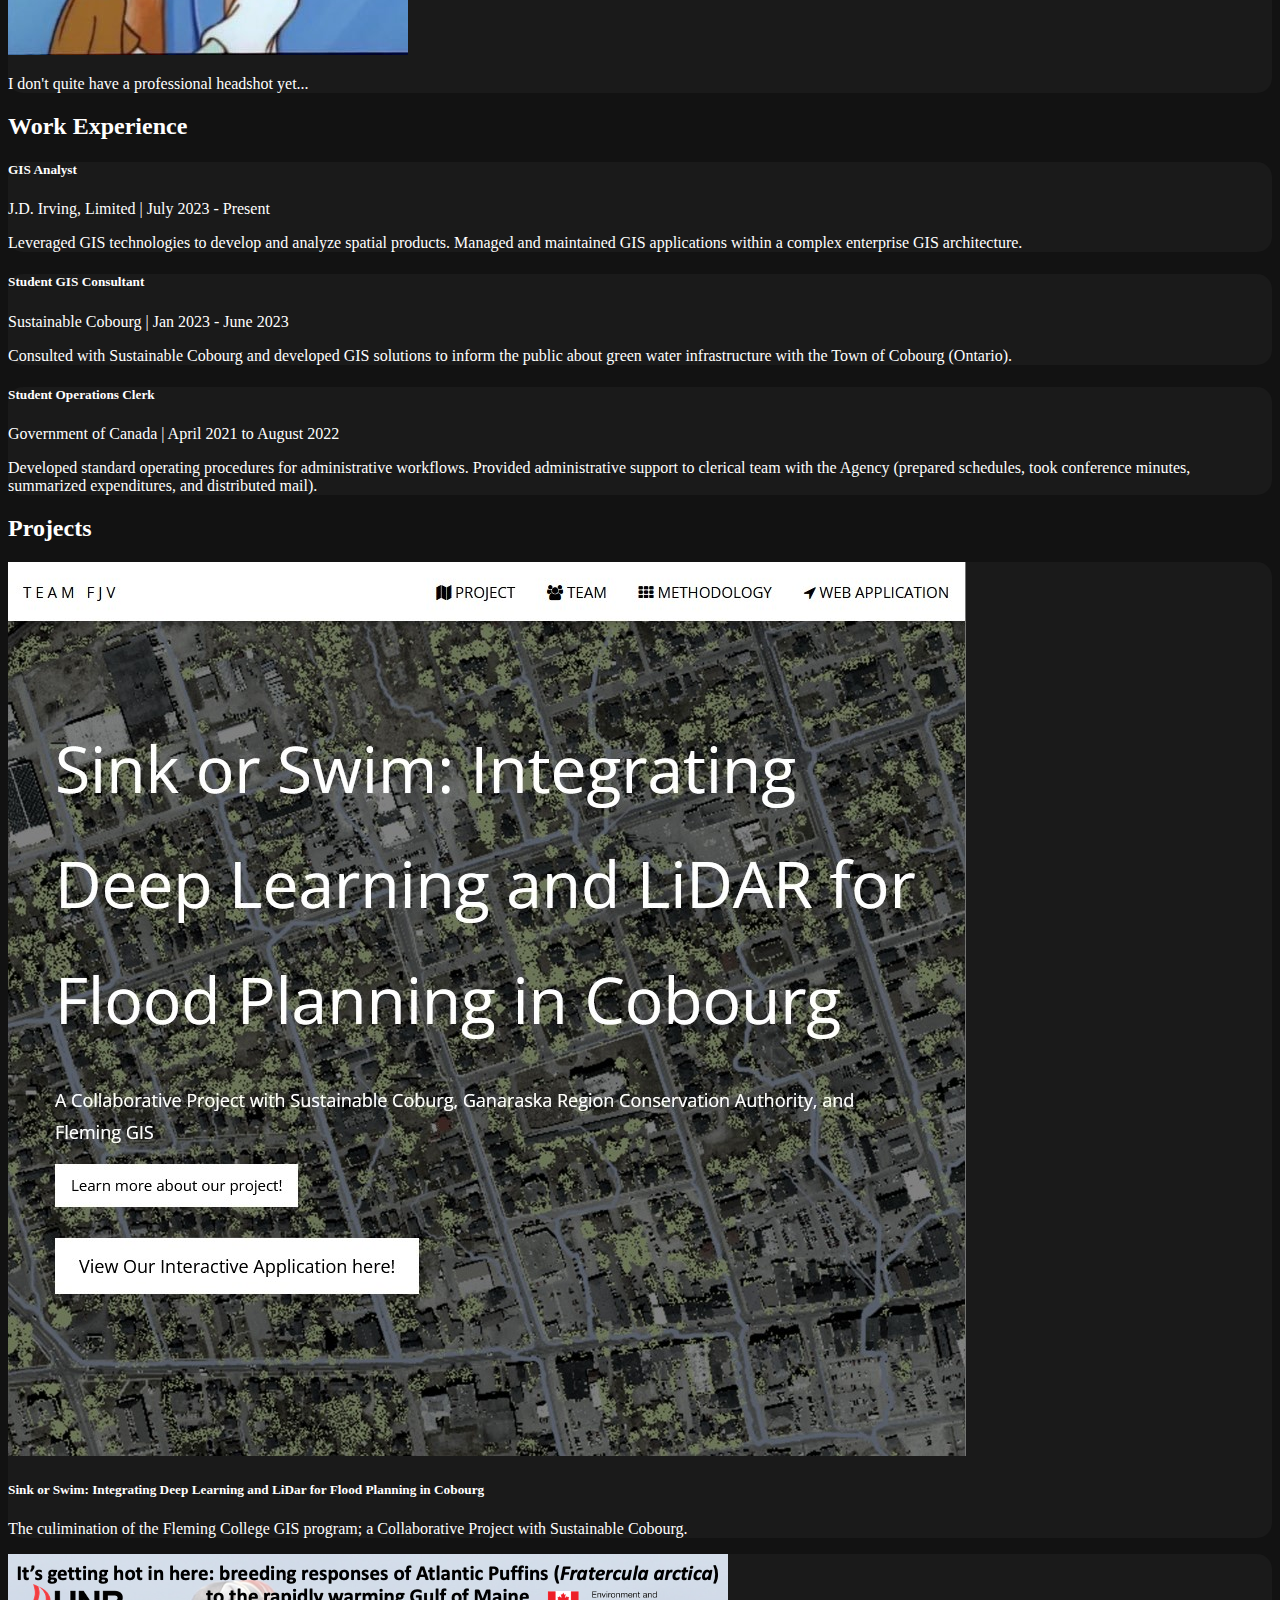
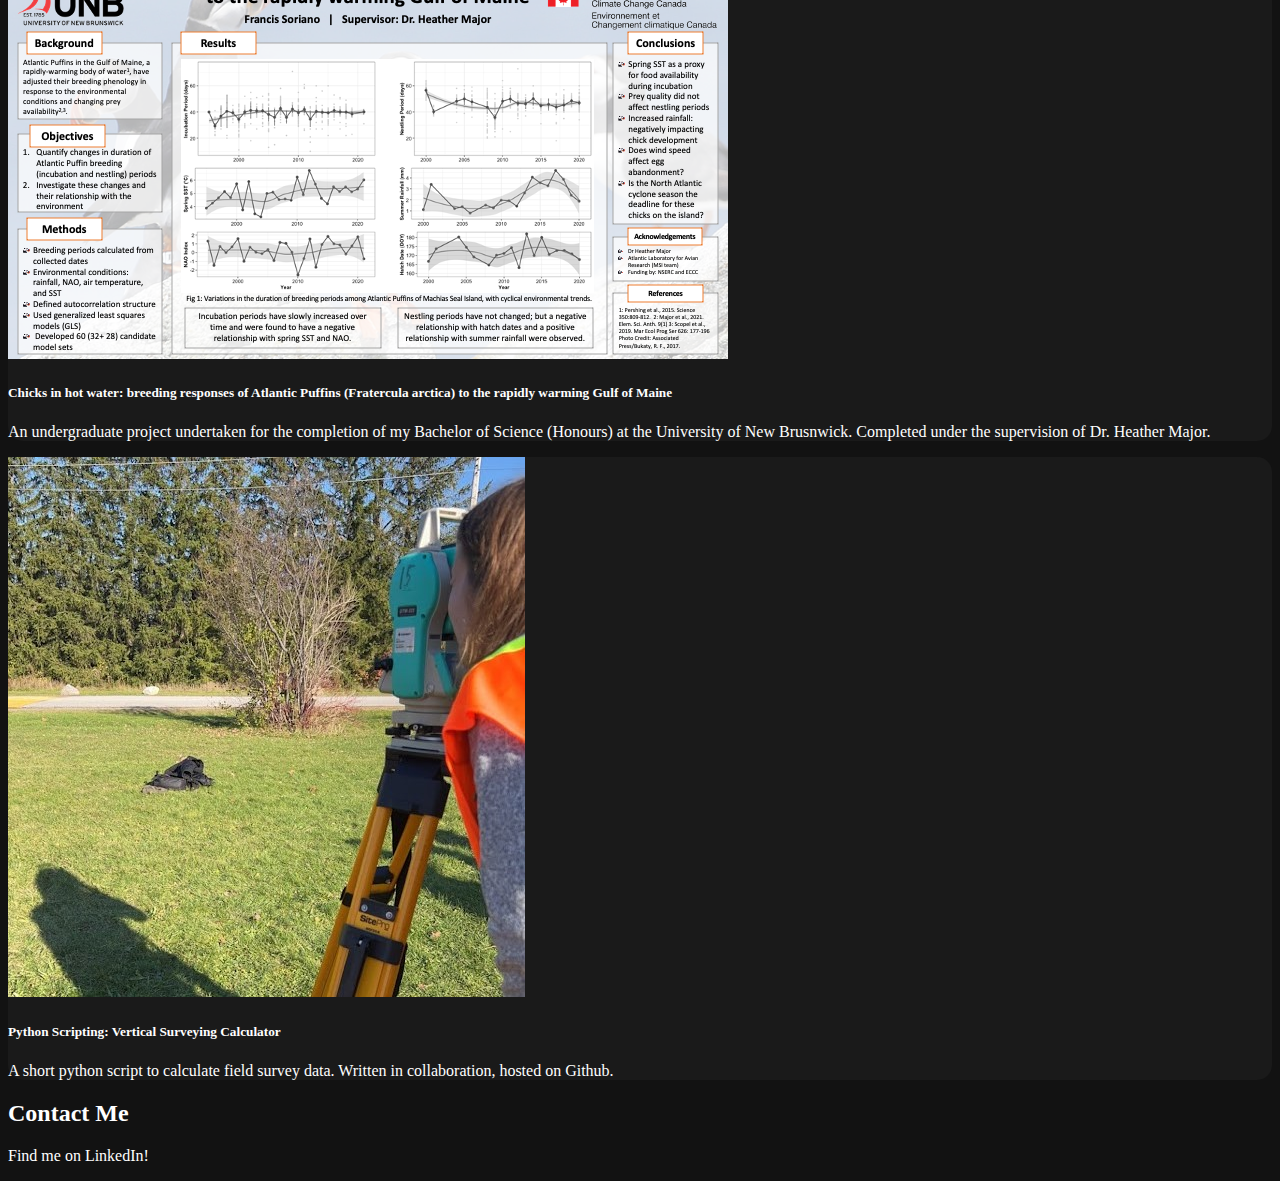
==== commit 640c09a4: "broken image. testing on github pages." ====
--- a/index.html
+++ b/index.html
@@ -197,7 +197,7 @@
             <a href="github.com/francis-soriano/vertical-surveying-program">
                 <div class="col">
                     <div class="card">
-                        <img src="assets/img-5.jpg" class="card-img-top" alt="Project 2" />
+                        <img src="assets/img-5.JPG" class="card-img-top" alt="Project 2" />
                         <div class="card-body">
                             <h5 class="card-title">Python Scripting: Vertical Surveying Calculator</h5>
                             <p class="card-text">
